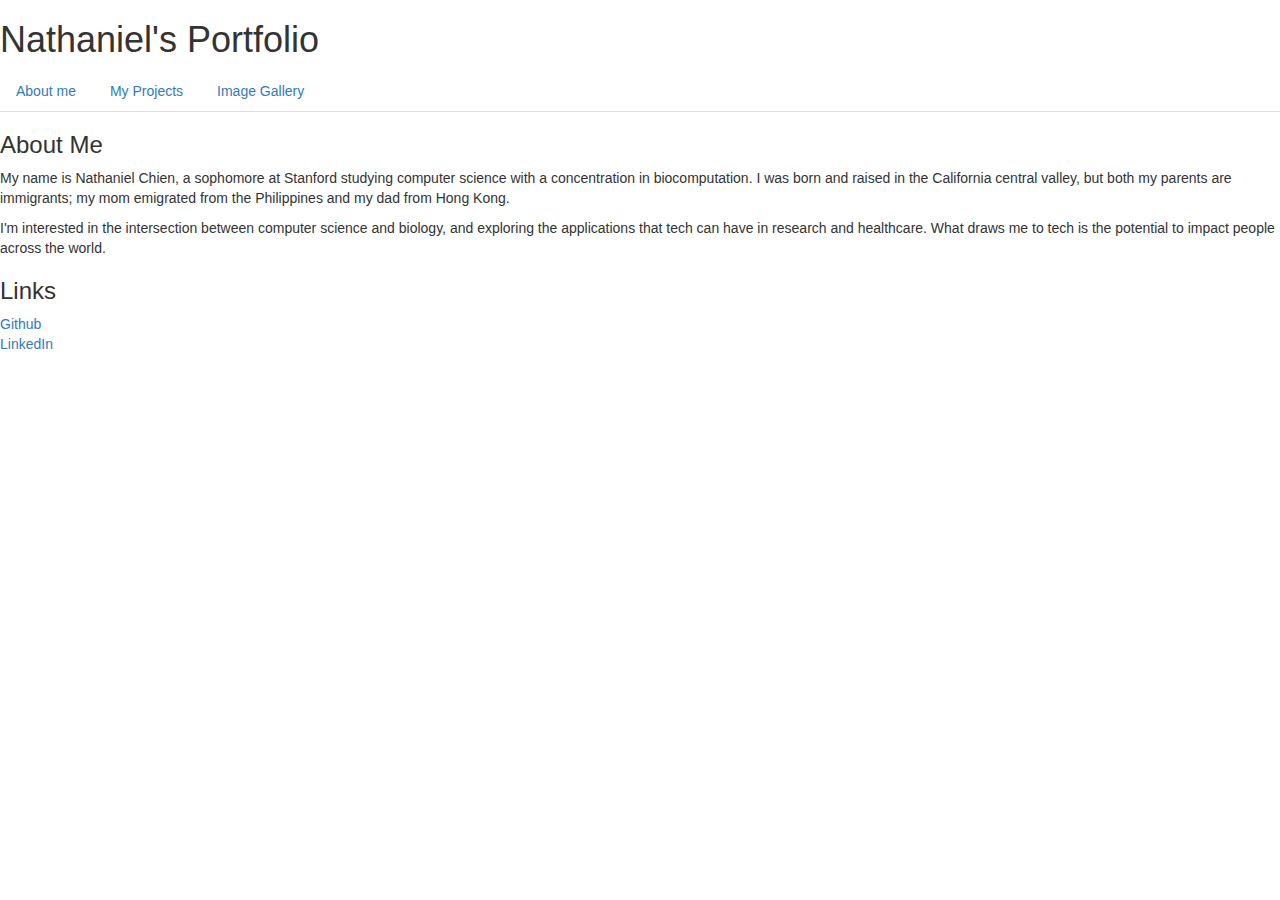
==== portfolio/src/main/webapp/index.html @ 0cae18ea "Added bootstrap CSS and changed buttons to navs" ====
<!DOCTYPE html>
<html>
  <head>
    <meta charset="UTF-8">
    <title>Nathaniel's Portfolio</title>
    <link rel="stylesheet" href="style.css">
    <link rel="stylesheet" href="https://stackpath.bootstrapcdn.com/bootstrap/3.4.1/css/bootstrap.min.css" integrity="sha384-HSMxcRTRxnN+Bdg0JdbxYKrThecOKuH5zCYotlSAcp1+c8xmyTe9GYg1l9a69psu" crossorigin="anonymous">
    <script src="script.js"></script>
  </head>
  <body>
    <div id="content">
      <h1>Nathaniel's Portfolio</h1>

      <ul class="nav nav-tabs">
        <li class="nav-item">
          <a class="nav-link active" href="#">About me</a>
        </li>
        <li class="nav-item">
          <a class="nav-link" href="projects.html">My Projects</a>
        </li>
        <li class="nav-item">
          <a class="nav-link" href="gallery.html">Image Gallery</a>
         </li>
      </ul>

      <h3>About Me</h3>

      <p>My name is Nathaniel Chien, a sophomore at Stanford studying computer science
          with a concentration in biocomputation. I was born and raised in the California
          central valley, but both my parents are immigrants; my mom emigrated from the Philippines
          and my dad from Hong Kong. </p>
      <p>I'm interested in the intersection between computer science and biology, and
          exploring the applications that tech can have in research and healthcare. What 
          draws me to tech is the potential to impact people across the world.</p>

      <h3>Links</h3>
      <a href="https://github.com/nchien2">Github</a><br>
      <a href="https://www.linkedin.com/in/nathaniel-chien-10050a192/">LinkedIn</a>

    </div>
  </body>
</html>
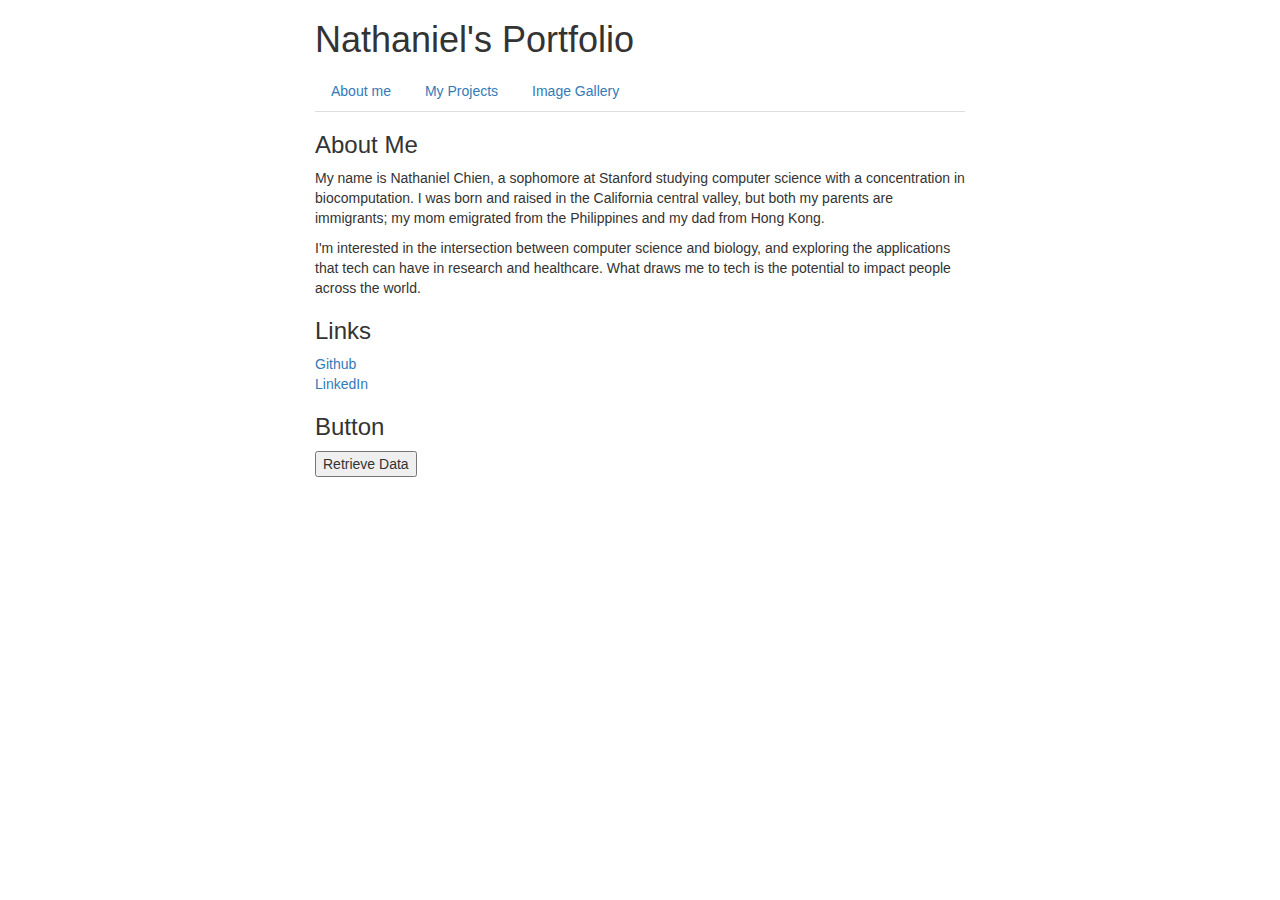
==== commit c3f3cfed: "add button to index page that retrieves data from server" ====
--- a/portfolio/src/main/webapp/index.html
+++ b/portfolio/src/main/webapp/index.html
@@ -37,6 +37,9 @@
       <a href="https://github.com/nchien2">Github</a><br>
       <a href="https://www.linkedin.com/in/nathaniel-chien-10050a192/">LinkedIn</a>
 
+      <h3>Button</h3>
+      <button onclick="getData()">Retrieve Data</button>
+      <div id="data-container"></div>
     </div>
   </body>
 </html>
--- a/portfolio/src/main/webapp/style.css
+++ b/portfolio/src/main/webapp/style.css
@@ -0,0 +1,20 @@
+#content {
+  margin-left: auto;
+  margin-right: auto;
+  width: 650px;
+}
+
+#greeting-container {
+  margin-top: 20px;
+}
+
+.zoom{
+    transition: transform .2s;
+}
+.zoom:hover {
+    transform: scale(1.5);
+}
+
+#margin{
+    height:100px
+}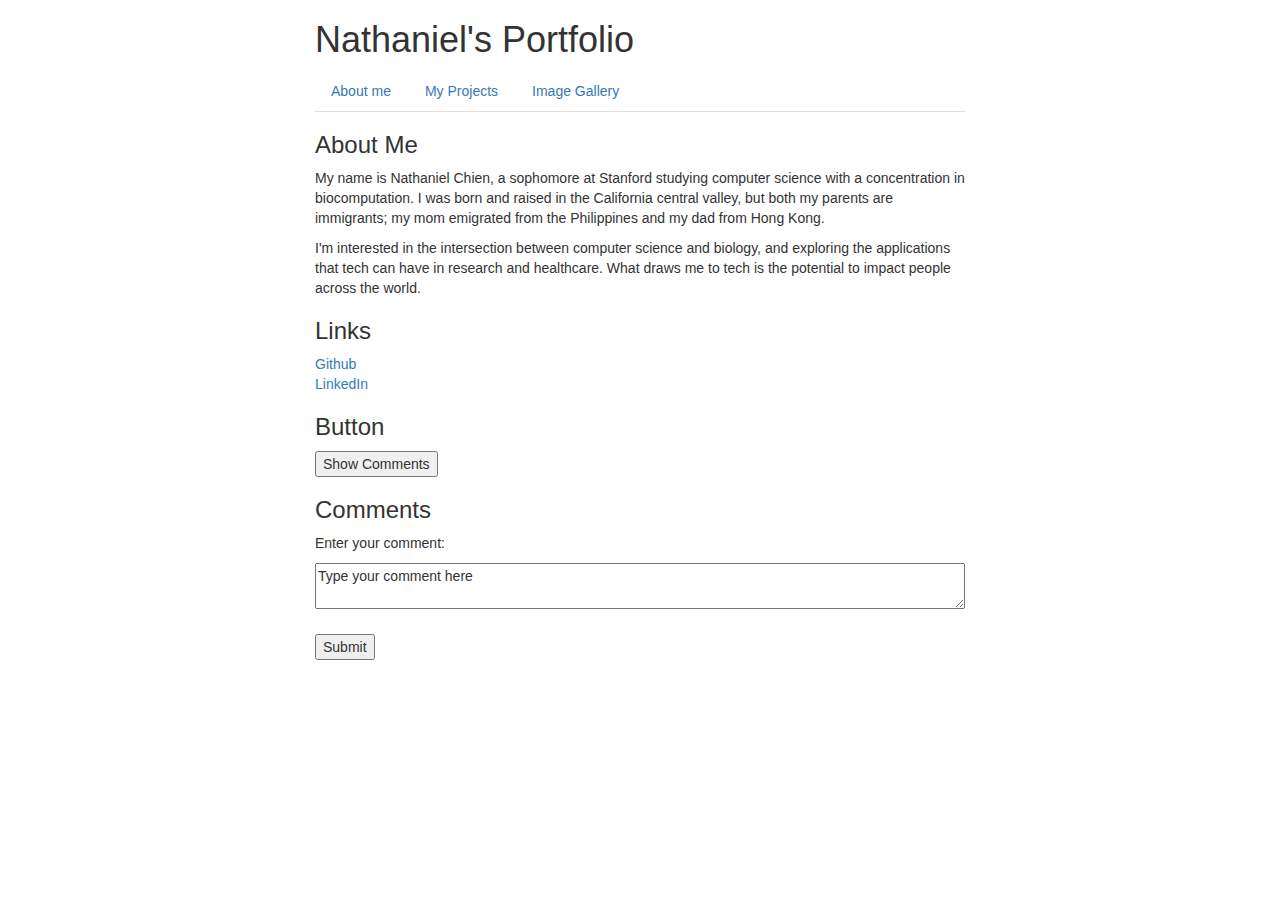
==== commit a4468f22: "add comment box to index.html and corresponding post handler in servlet" ====
--- a/portfolio/src/main/webapp/index.html
+++ b/portfolio/src/main/webapp/index.html
@@ -38,8 +38,18 @@
       <a href="https://www.linkedin.com/in/nathaniel-chien-10050a192/">LinkedIn</a>
 
       <h3>Button</h3>
-      <button onclick="getData()">Retrieve Data</button>
+      <button onclick="getData()">Show Comments</button>
       <div id="data-container"></div>
+
+      <h3>Comments</h3>
+      <form action="/data" method="POST">
+
+      <p>Enter your comment:</p>
+      <textarea class = "comment-box" name="comment">Type your comment here</textarea>
+      <br/><br/>
+
+      <input type="submit" />
+      </form>
     </div>
   </body>
 </html>
--- a/portfolio/src/main/webapp/style.css
+++ b/portfolio/src/main/webapp/style.css
@@ -15,6 +15,10 @@
     transform: scale(1.5);
 }
 
+.comment-box {
+    width: 650px
+}
+
 #margin{
     height:100px
 }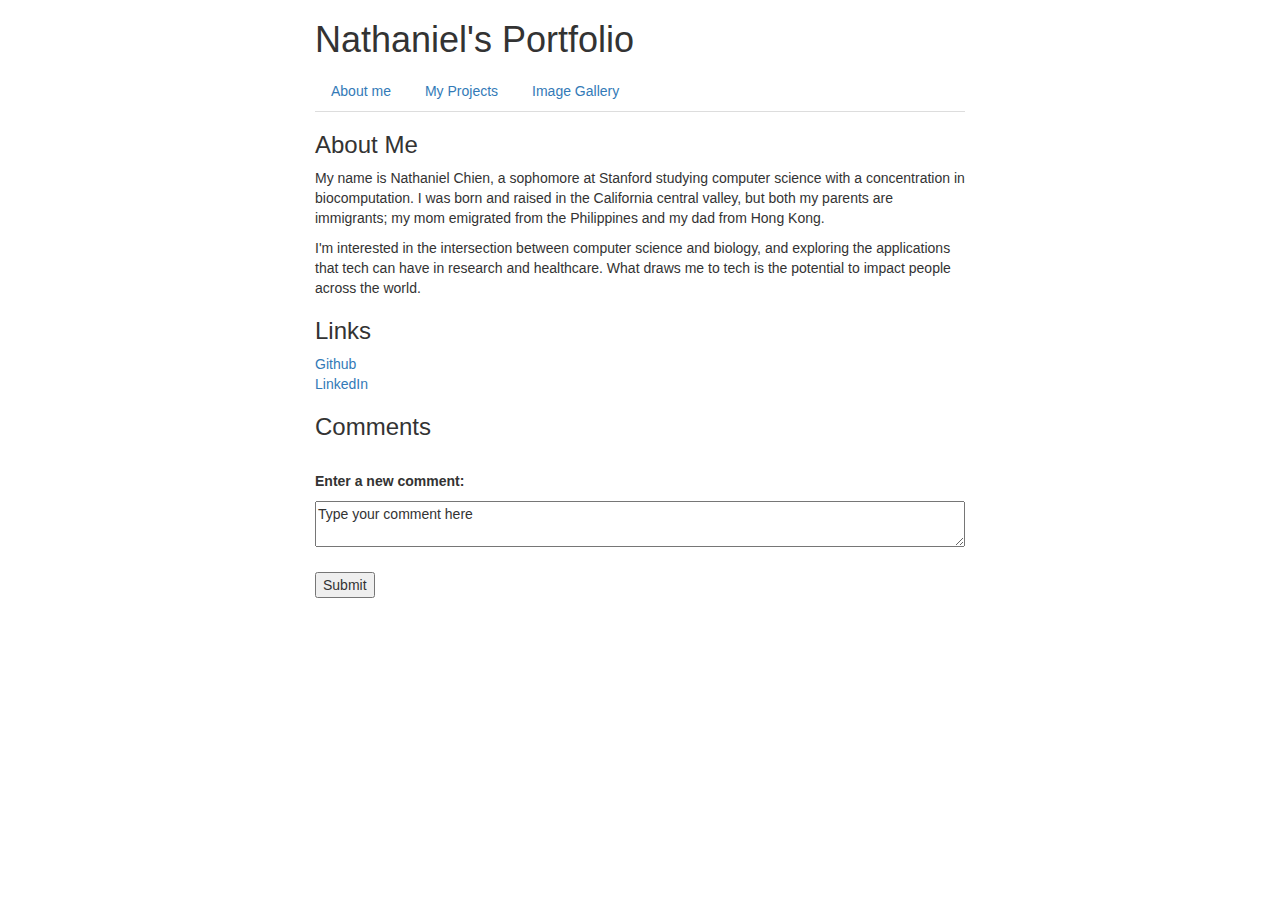
==== commit ba253925: "Store comments as entities in datastore, and display them on load instead of after button press" ====
--- a/portfolio/src/main/webapp/index.html
+++ b/portfolio/src/main/webapp/index.html
@@ -7,7 +7,7 @@
     <link rel="stylesheet" href="https://stackpath.bootstrapcdn.com/bootstrap/3.4.1/css/bootstrap.min.css" integrity="sha384-HSMxcRTRxnN+Bdg0JdbxYKrThecOKuH5zCYotlSAcp1+c8xmyTe9GYg1l9a69psu" crossorigin="anonymous">
     <script src="script.js"></script>
   </head>
-  <body>
+  <body onload = "getData()">
     <div id="content">
       <h1>Nathaniel's Portfolio</h1>
 
@@ -37,14 +37,11 @@
       <a href="https://github.com/nchien2">Github</a><br>
       <a href="https://www.linkedin.com/in/nathaniel-chien-10050a192/">LinkedIn</a>
 
-      <h3>Button</h3>
-      <button onclick="getData()">Show Comments</button>
+      <h3>Comments</h3>
       <div id="data-container"></div>
-
-      <h3>Comments</h3>
+      <br/>
       <form action="/data" method="POST">
-
-      <p>Enter your comment:</p>
+      <p><b>Enter a new comment:</b></p>
       <textarea class = "comment-box" name="comment">Type your comment here</textarea>
       <br/><br/>
 
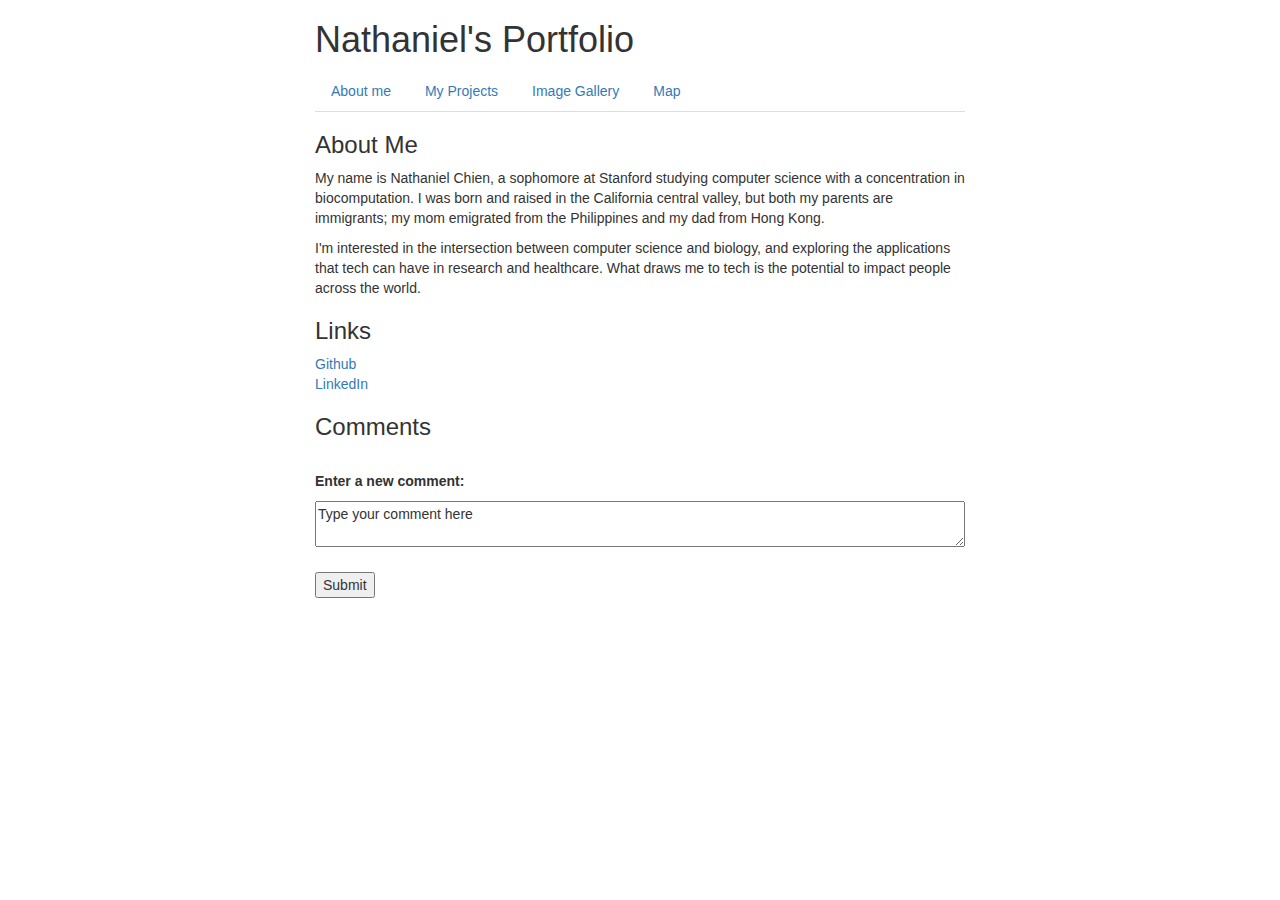
==== commit cda8aeeb: "Add basic embedded map to new map.html url" ====
--- a/portfolio/src/main/webapp/index.html
+++ b/portfolio/src/main/webapp/index.html
@@ -20,7 +20,10 @@
         </li>
         <li class="nav-item">
           <a class="nav-link" href="gallery.html">Image Gallery</a>
-         </li>
+        </li>
+        <li class="nav-item">
+          <a class="nav-link" href="map.html">Map</a>
+        </li>
       </ul>
 
       <h3>About Me</h3>
--- a/portfolio/src/main/webapp/style.css
+++ b/portfolio/src/main/webapp/style.css
@@ -21,4 +21,10 @@
 
 #margin{
     height:100px
+}
+
+#map {
+  border: thin solid black;
+  height: 500px;
+  width: 500px;
 }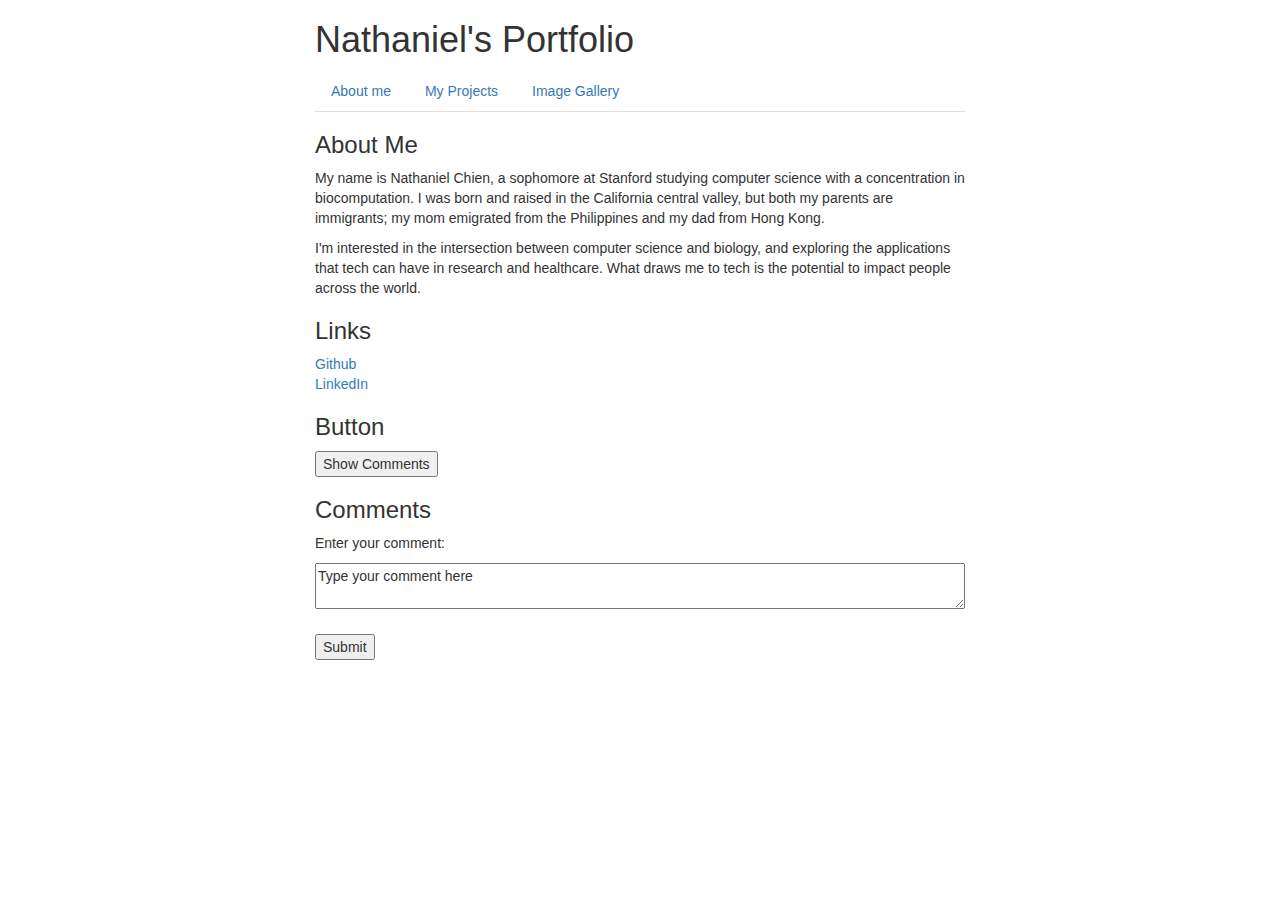
==== commit 1670f6b4: "Merge pull request #4 from nchien2/postDevelopment" ====
--- a/portfolio/src/main/webapp/index.html
+++ b/portfolio/src/main/webapp/index.html
@@ -7,7 +7,7 @@
     <link rel="stylesheet" href="https://stackpath.bootstrapcdn.com/bootstrap/3.4.1/css/bootstrap.min.css" integrity="sha384-HSMxcRTRxnN+Bdg0JdbxYKrThecOKuH5zCYotlSAcp1+c8xmyTe9GYg1l9a69psu" crossorigin="anonymous">
     <script src="script.js"></script>
   </head>
-  <body onload = "getData()">
+  <body>
     <div id="content">
       <h1>Nathaniel's Portfolio</h1>
 
@@ -20,10 +20,7 @@
         </li>
         <li class="nav-item">
           <a class="nav-link" href="gallery.html">Image Gallery</a>
-        </li>
-        <li class="nav-item">
-          <a class="nav-link" href="map.html">Map</a>
-        </li>
+         </li>
       </ul>
 
       <h3>About Me</h3>
@@ -40,11 +37,14 @@
       <a href="https://github.com/nchien2">Github</a><br>
       <a href="https://www.linkedin.com/in/nathaniel-chien-10050a192/">LinkedIn</a>
 
+      <h3>Button</h3>
+      <button onclick="getData()">Show Comments</button>
+      <div id="data-container"></div>
+
       <h3>Comments</h3>
-      <div id="data-container"></div>
-      <br/>
       <form action="/data" method="POST">
-      <p><b>Enter a new comment:</b></p>
+
+      <p>Enter your comment:</p>
       <textarea class = "comment-box" name="comment">Type your comment here</textarea>
       <br/><br/>
 
--- a/portfolio/src/main/webapp/style.css
+++ b/portfolio/src/main/webapp/style.css
@@ -21,10 +21,4 @@
 
 #margin{
     height:100px
-}
-
-#map {
-  border: thin solid black;
-  height: 500px;
-  width: 500px;
 }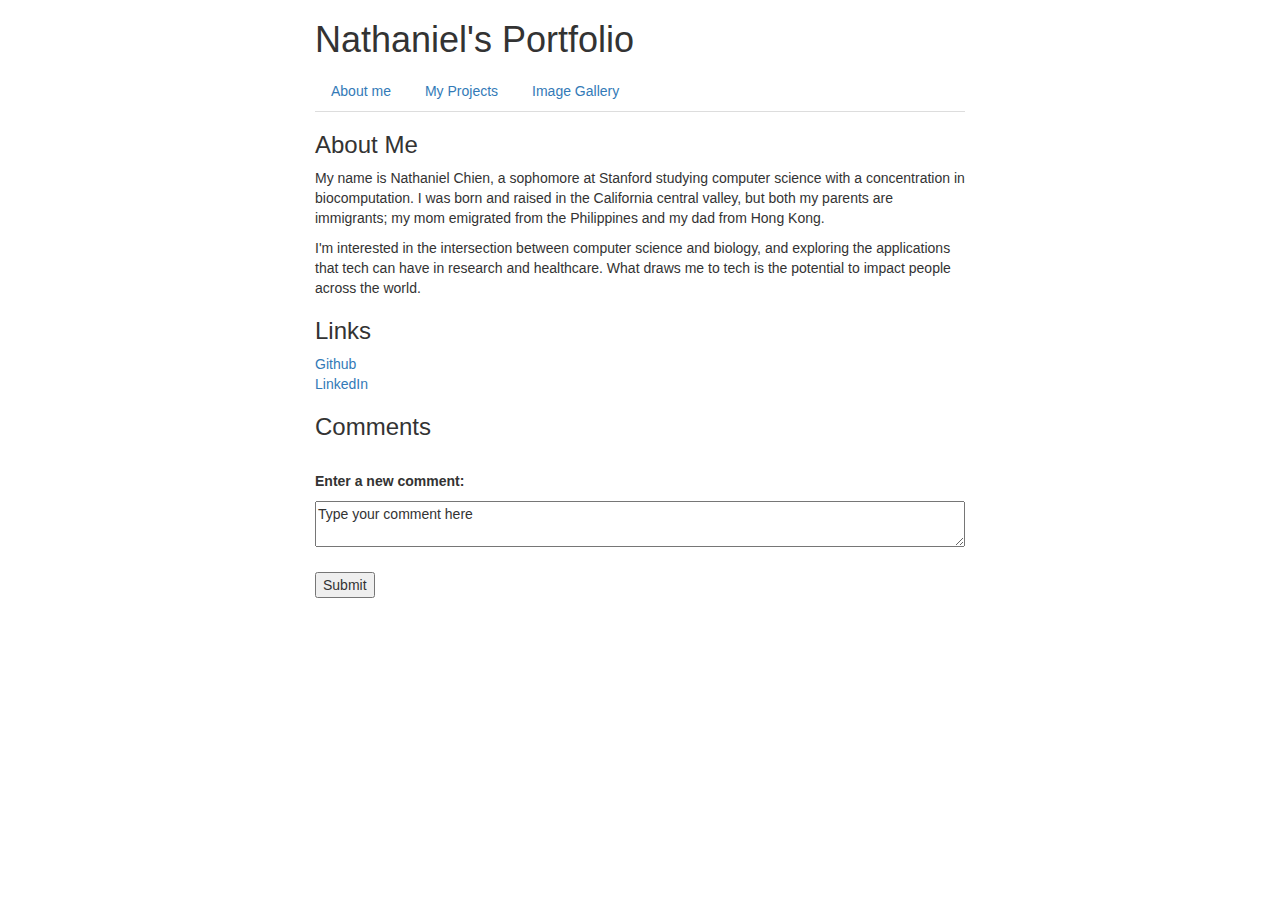
==== commit 78a58adf: "Merge pull request #5 from nchien2/datastoreDevelopment" ====
--- a/portfolio/src/main/webapp/index.html
+++ b/portfolio/src/main/webapp/index.html
@@ -7,7 +7,7 @@
     <link rel="stylesheet" href="https://stackpath.bootstrapcdn.com/bootstrap/3.4.1/css/bootstrap.min.css" integrity="sha384-HSMxcRTRxnN+Bdg0JdbxYKrThecOKuH5zCYotlSAcp1+c8xmyTe9GYg1l9a69psu" crossorigin="anonymous">
     <script src="script.js"></script>
   </head>
-  <body>
+  <body onload = "getData()">
     <div id="content">
       <h1>Nathaniel's Portfolio</h1>
 
@@ -37,14 +37,11 @@
       <a href="https://github.com/nchien2">Github</a><br>
       <a href="https://www.linkedin.com/in/nathaniel-chien-10050a192/">LinkedIn</a>
 
-      <h3>Button</h3>
-      <button onclick="getData()">Show Comments</button>
+      <h3>Comments</h3>
       <div id="data-container"></div>
-
-      <h3>Comments</h3>
+      <br/>
       <form action="/data" method="POST">
-
-      <p>Enter your comment:</p>
+      <p><b>Enter a new comment:</b></p>
       <textarea class = "comment-box" name="comment">Type your comment here</textarea>
       <br/><br/>
 
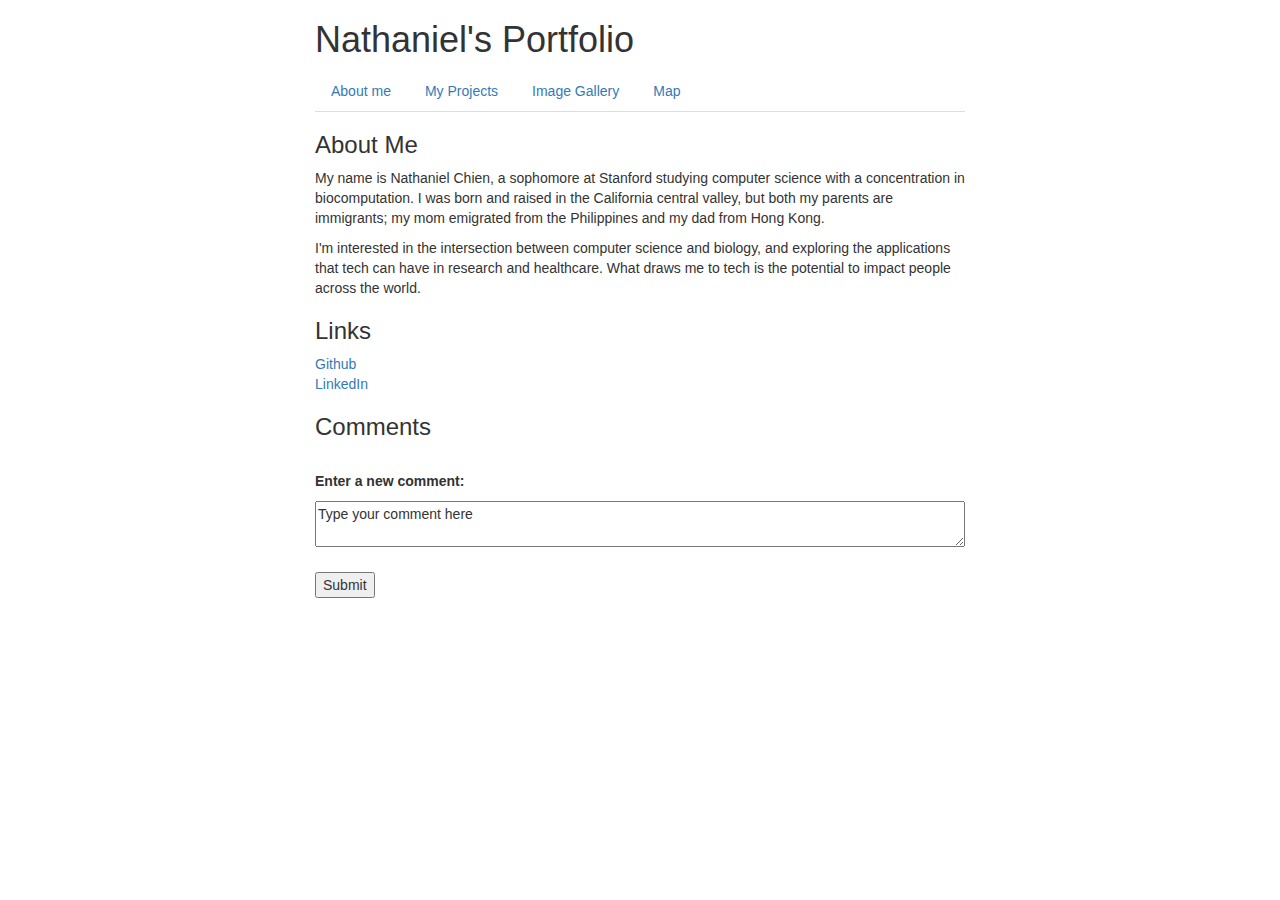
==== commit 2704c801: "Merge pull request #6 from nchien2/basicMapDev" ====
--- a/portfolio/src/main/webapp/index.html
+++ b/portfolio/src/main/webapp/index.html
@@ -20,7 +20,10 @@
         </li>
         <li class="nav-item">
           <a class="nav-link" href="gallery.html">Image Gallery</a>
-         </li>
+        </li>
+        <li class="nav-item">
+          <a class="nav-link" href="map.html">Map</a>
+        </li>
       </ul>
 
       <h3>About Me</h3>
--- a/portfolio/src/main/webapp/style.css
+++ b/portfolio/src/main/webapp/style.css
@@ -21,4 +21,10 @@
 
 #margin{
     height:100px
+}
+
+#map {
+  border: thin solid black;
+  height: 500px;
+  width: 500px;
 }